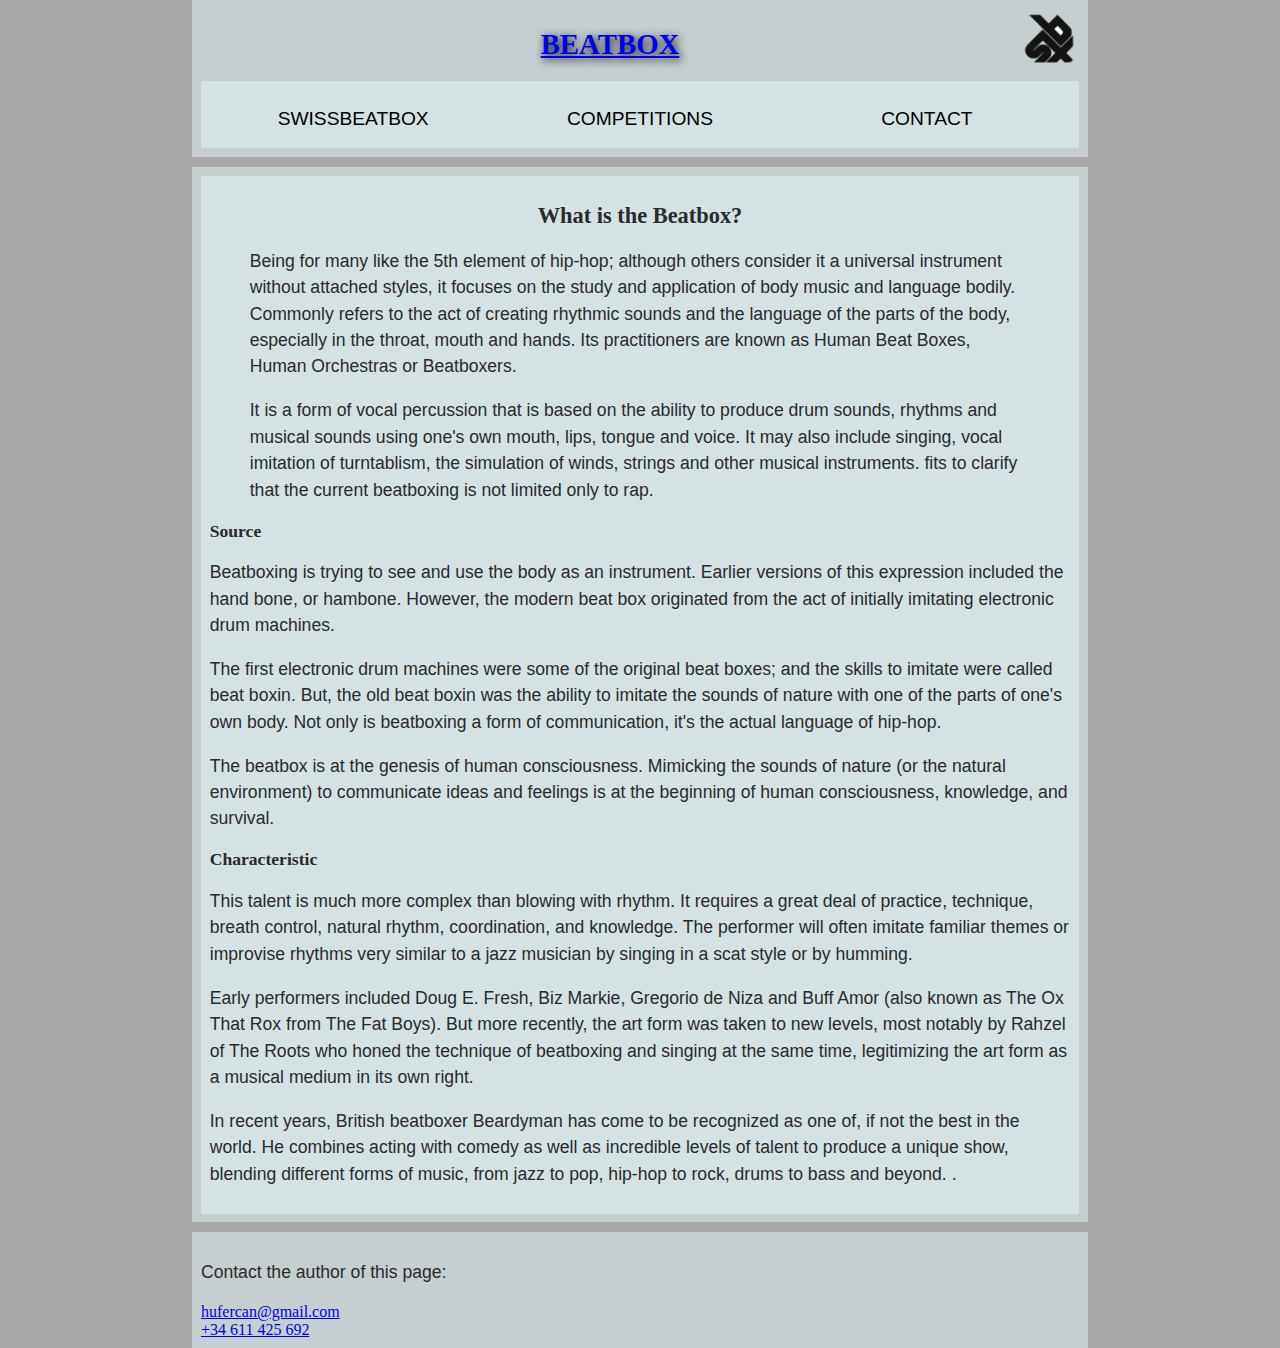
==== index.html @ f879e195 "sacar los archivos de la carpeta" ====
<!DOCTYPE html>
<html lang="en">

<head>
    <meta charset="utf-8">
    <title>Beatbox battle</title>
    <link href="css/style.css" rel="stylesheet" type="text/css">
</head>

<body>
    <header>
        <h1><a href="index.html">Beatbox</a></h1>
        <a href="https://swissbeatbox.com"><img src="imagenes/logo.png" alt=" logo web"></a>
        <nav>
            <ul>
                <li><a href="swissbeatbox.html">Swissbeatbox</a></li>
                <li><a href="competitions.html">Competitions</a></li>
                <li><a href="contact.html">Contact</a></li>
            </ul>
        </nav>
    </header>

    <main>
        <article>
            <h2>What is the Beatbox?</h2>

            <blockquote cite="https://rap.fandom.com/es/wiki/Beatbox">

                <p>Being for many like the 5th element of hip-hop; although others consider it a universal instrument
                without attached styles, it focuses on the study and application of body music and language
                bodily. Commonly refers to the act of creating rhythmic sounds and the language of the parts of the
                body, especially in the throat, mouth and hands. Its practitioners are known as Human
                Beat Boxes, Human Orchestras or Beatboxers.</p>

                <p>It is a form of vocal percussion that is based on the ability to produce drum sounds, rhythms and
                musical sounds using one's own mouth, lips, tongue and voice. It may also include singing,
                vocal imitation of turntablism, the simulation of winds, strings and other musical instruments. fits
                to clarify that the current beatboxing is not limited only to rap.</p>

            </blockquote>


            <h3>Source</h3>

            <p>Beatboxing is trying to see and use the body as an instrument. Earlier versions of this expression
                included the hand bone, or hambone. However, the modern beat box originated from the act of initially
                imitating electronic drum machines.</p>

                <p>The first electronic drum machines were some of the original beat boxes; and the skills to imitate were
                called beat boxin. But, the old beat boxin was the ability to imitate the sounds of nature with one of
                the parts of one's own body. Not only is beatboxing a form of communication, it's the actual language of
                hip-hop.</p>

                <p>The beatbox is at the genesis of human consciousness. Mimicking the sounds of nature (or the natural
                environment) to communicate ideas and feelings is at the beginning of human consciousness, knowledge,
                and survival.</p>

            <h3>Characteristic</h3>

            <p>This talent is much more complex than blowing with rhythm. It requires a great deal of practice,
                technique, breath control, natural rhythm, coordination, and knowledge. The performer will often imitate
                familiar themes or improvise rhythms very similar to a jazz musician by singing in a scat style or by
                humming.</p>

                <p>Early performers included Doug E. Fresh, Biz Markie, Gregorio de Niza and Buff Amor (also known as The
                Ox That Rox from The Fat Boys). But more recently, the art form was taken to new levels, most notably by
                Rahzel of The Roots who honed the technique of beatboxing and singing at the same time, legitimizing the
                art form as a musical medium in its own right.</p>

                <p>In recent years, British beatboxer Beardyman has come to be recognized as one of, if not the best in the
                world. He combines acting with comedy as well as incredible levels of talent to produce a unique show,
                blending different forms of music, from jazz to pop, hip-hop to rock, drums to bass and beyond. .</p>
           

        </article>
       

    </main>
    <footer>

        <p> Contact the author of this page:</p>
        <a href="mailto:hufercan@mail.com">hufercan@gmail.com</a> <br>

        <a href="tel:+34-611-425-692"> +34 611 425 692</a> <br>
    </footer>
</body>

</html>
---- css/style.css ----
/* || General setup */

html, body {
  margin: 0;
  padding: 0;
}

html {  
  background-color: #a9a9a9;
}

body {
  width: 70%;
  min-width: 800px;
  margin: 0 auto;
}

/* || typography */

h1, h2, h3 {
  font-family: 'Roboto Condensed', cursive;
  color: #2a2a2a;
}

p, input, li {
  font-family: 'Roboto Condensed', sans-serif;
  color: #2a2a2a;
}

h1 {
  font-size: 1.8rem;
  text-align: center;
  text-shadow: 2px 2px 10px black;
}

h2 {
  font-size: 1.4rem;
  text-align: center;
}

h3 {
  font-size: 1.1rem;
}

p, li {
  font-size: 1.1rem;
  line-height: 1.5;
}

/* || header layout */

header {
  margin-bottom: 10px;
  display: flex;
  flex-flow: row wrap;
}

body>* {
  background-color: red;
  padding: 1%;
}

main, header, nav, article, aside, footer, section {
  background-color: rgba(227, 245, 247, 0.5);
  padding: 1%;
}

h1 {
  flex: 5;
  text-transform: uppercase;
}

header img {
  display: block;
  height: 60px;
  
}

nav {
  height: 50px;
  flex: 100%;
  display: flex;
}

nav ul {
  padding: 0;
  list-style-type: none;
  flex: 2;
  display: flex;
  justify-content: flex-start;
}

nav li {
  display: inline;
  text-align: center;
  flex: 1;
}

nav a, nav span {
  display: inline-block;
  font-size: 1.2rem;    
  text-transform: uppercase;
  text-decoration: none;
  color: black;

}

/* || main layout */

main {
  display: flex;
  flex-wrap: wrap;
}

article {
  flex: 4 ;
}

section {
  flex: 1 0 80%;
  min-width: 80%;
}

aside {
  flex: 1;
  margin-left: 10px;
  padding: 1%;
}

aside a {
  display: block;
  float: left;
  width: 50%;
}

aside img {
  max-width: 100%;
}

footer {
  margin-top: 10px;
}

table {
  font-size: 20px;
  border-collapse: collapse;

}

video{
  width:100%;
  max-width:600px;
  }

td, th {
  border: 1px solid #a9a9a9;
  padding: 10px;
  text-align: center;
}

caption {
  background-color: #a9a9a9;
  font-size: 1rem;
  padding: 10px;
  font-weight: bold;
  text-transform: uppercase;
}

section div {
  text-align: center;
}
section table, section div {
  margin: 0 auto;  
}

div.organizers{
  display: flex;
  align-items:center;
}
div.organizers div img{
  flex-wrap: wrap;
  flex:auto;

}
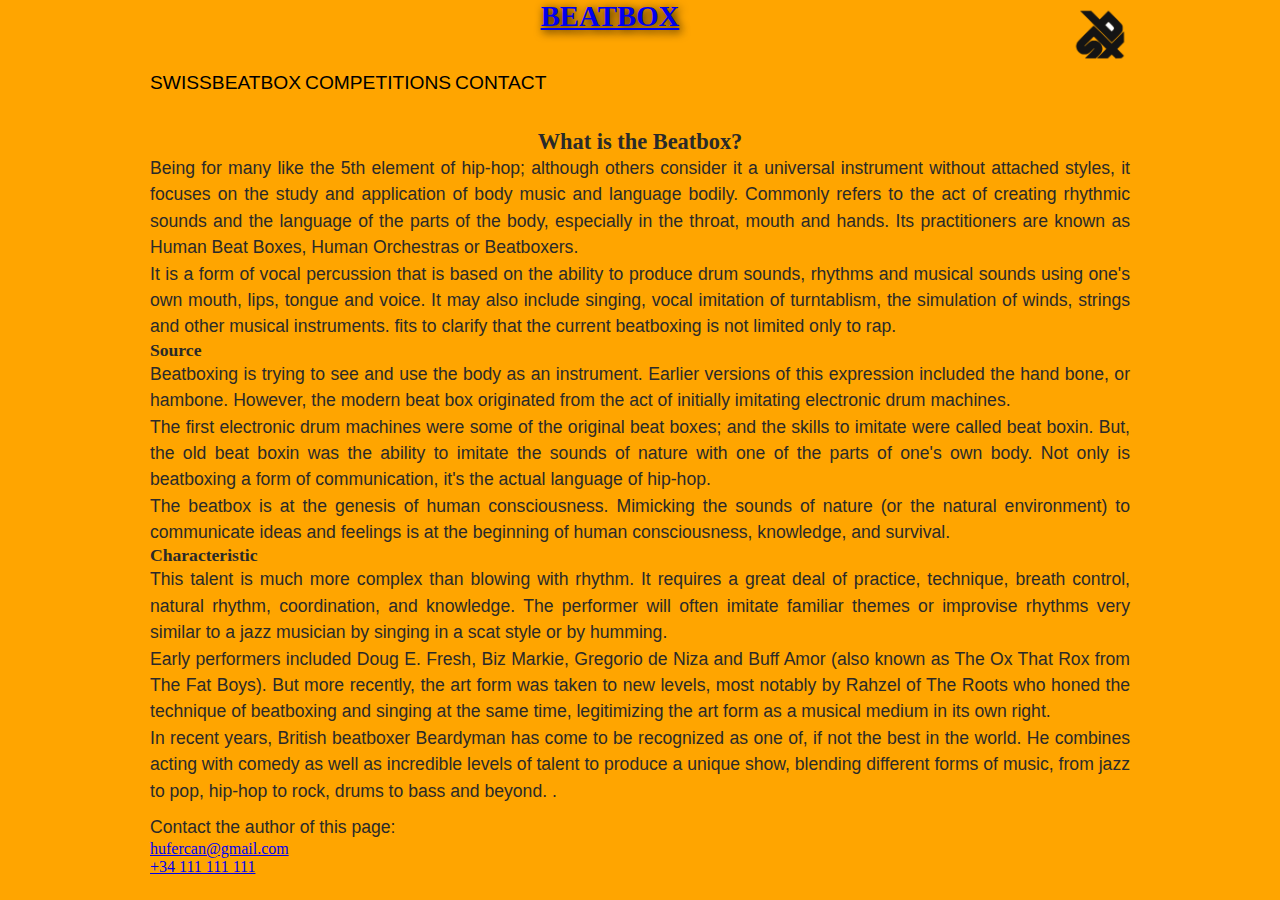
==== commit 3272923b: "css retocado" ====
--- a/index.html
+++ b/index.html
@@ -4,10 +4,11 @@
 <head>
     <meta charset="utf-8">
     <title>Beatbox battle</title>
+    <link href="css/base.css" rel="stylesheet" type="text/css">
     <link href="css/style.css" rel="stylesheet" type="text/css">
 </head>
 
-<body>
+<body class="container">
     <header>
         <h1><a href="index.html">Beatbox</a></h1>
         <a href="https://swissbeatbox.com"><img src="imagenes/logo.png" alt=" logo web"></a>
@@ -21,6 +22,7 @@
     </header>
 
     <main>
+        
         <article>
             <h2>What is the Beatbox?</h2>
 
@@ -81,7 +83,7 @@
         <p> Contact the author of this page:</p>
         <a href="mailto:hufercan@mail.com">hufercan@gmail.com</a> <br>
 
-        <a href="tel:+34-611-425-692"> +34 611 425 692</a> <br>
+        <a href="tel:+34-600-500-500"> +34 111 111 111</a> <br>
     </footer>
 </body>
 
--- a/css/base.css
+++ b/css/base.css
@@ -0,0 +1,89 @@
+/* RESET */
+* {
+  padding: 0;
+  margin: 0;
+  box-sizing: border-box;
+}
+
+/* Container */
+.container-fluid {
+  max-width: 100%;
+}
+
+.container {
+  max-width: 980px;
+  margin: 0 auto;
+}
+
+/* Flex Grid */
+
+.row { 
+  display: flex;
+  flex-wrap: wrap;
+}
+
+.row > * {
+  flex-shrink: 0;
+  width: 100%;
+  max-width: 100%;
+}
+
+.col-1 {
+  flex: 0 0 auto;
+  width: 8.33333333%;
+}
+
+.col-2 {
+  flex: 0 0 auto;
+  width: 16.66666667%;
+}
+
+.col-3 {
+  flex: 0 0 auto;
+  width: 25%;
+}
+
+.col-4 {
+  flex: 0 0 auto;
+  width: 33.33333333%;
+}
+
+.col-5 {
+  flex: 0 0 auto;
+  width: 41.66666667%;
+}
+
+.col-6 {
+  flex: 0 0 auto;
+  width: 50%;
+}
+
+.col-7 {
+  flex: 0 0 auto;
+  width: 58.33333333%;
+}
+
+.col-8 {
+  flex: 0 0 auto;
+  width: 66.66666667%;
+}
+
+.col-9 {
+  flex: 0 0 auto;
+  width: 75%;
+}
+
+.col-10 {
+  flex: 0 0 auto;
+  width: 83.33333333%;
+}
+
+.col-11 {
+  flex: 0 0 auto;
+  width: 91.66666667%;
+}
+
+.col-12 {
+  flex: 0 0 auto;
+  width: 100%;
+}--- a/css/style.css
+++ b/css/style.css
@@ -1,28 +1,32 @@
 /* || General setup */
 
-html, body {
+html,
+body {
   margin: 0;
   padding: 0;
 }
 
-html {  
-  background-color: #a9a9a9;
+html {
+  background-color: orange;
 }
 
 body {
-  width: 70%;
-  min-width: 800px;
+
   margin: 0 auto;
 }
 
 /* || typography */
 
-h1, h2, h3 {
+h1,
+h2,
+h3 {
   font-family: 'Roboto Condensed', cursive;
   color: #2a2a2a;
 }
 
-p, input, li {
+p,
+input,
+li {
   font-family: 'Roboto Condensed', sans-serif;
   color: #2a2a2a;
 }
@@ -42,7 +46,8 @@
   font-size: 1.1rem;
 }
 
-p, li {
+p,
+li {
   font-size: 1.1rem;
   line-height: 1.5;
 }
@@ -55,14 +60,15 @@
   flex-flow: row wrap;
 }
 
-body>* {
-  background-color: red;
-  padding: 1%;
-}
 
-main, header, nav, article, aside, footer, section {
-  background-color: rgba(227, 245, 247, 0.5);
-  padding: 1%;
+main,
+header,
+nav,
+article,
+aside,
+footer,
+section {
+  text-align: justify;
 }
 
 h1 {
@@ -71,9 +77,10 @@
 }
 
 header img {
-  display: block;
+
   height: 60px;
-  
+  margin-top: 5px;
+
 }
 
 nav {
@@ -86,19 +93,19 @@
   padding: 0;
   list-style-type: none;
   flex: 2;
-  display: flex;
-  justify-content: flex-start;
+  
 }
 
 nav li {
   display: inline;
   text-align: center;
-  flex: 1;
+  flex: 1px;
 }
 
-nav a, nav span {
+nav a,
+nav span {
   display: inline-block;
-  font-size: 1.2rem;    
+  font-size: 1.2rem;
   text-transform: uppercase;
   text-decoration: none;
   color: black;
@@ -107,13 +114,10 @@
 
 /* || main layout */
 
-main {
-  display: flex;
-  flex-wrap: wrap;
-}
+
 
 article {
-  flex: 4 ;
+  flex: 4;
 }
 
 section {
@@ -147,12 +151,13 @@
 
 }
 
-video{
-  width:100%;
-  max-width:600px;
-  }
+video {
+  width: 100%;
+  max-width: 600px;
+}
 
-td, th {
+td,
+th {
   border: 1px solid #a9a9a9;
   padding: 10px;
   text-align: center;
@@ -169,16 +174,21 @@
 section div {
   text-align: center;
 }
-section table, section div {
-  margin: 0 auto;  
+
+section table,
+section div {
+  margin: 0 auto;
 }
 
-div.organizers{
-  display: flex;
-  align-items:center;
+.organizers {
+  text-align: center;
 }
-div.organizers div img{
-  flex-wrap: wrap;
-  flex:auto;
 
+
+.organizers div figure img {
+  width: 100%;
+}
+
+.organizers div {
+  padding: 10px;
 }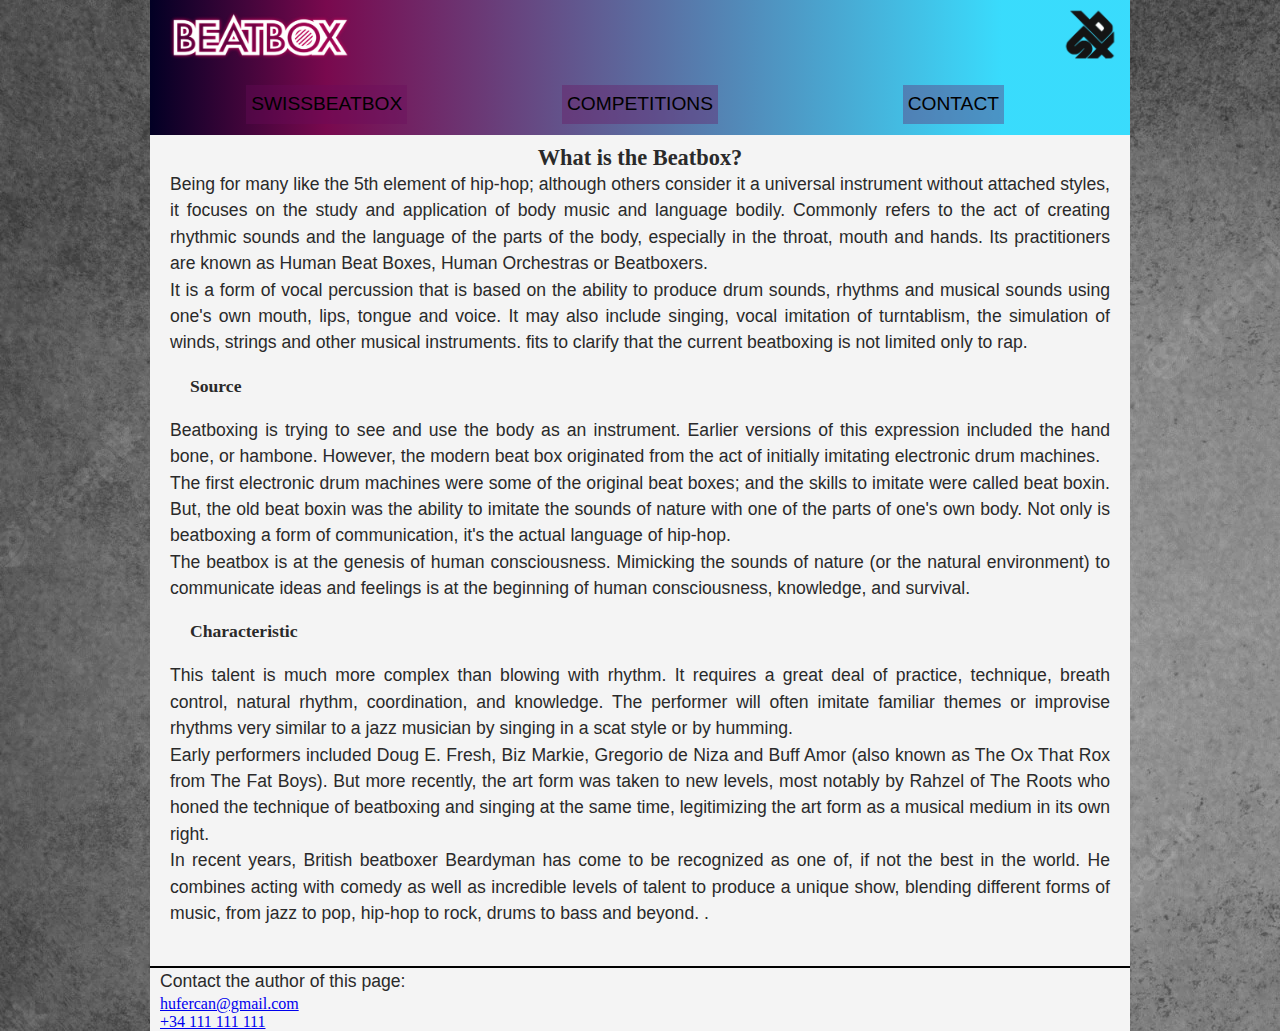
==== commit ab247f93: "retoques del css y alguna parte del html" ====
--- a/index.html
+++ b/index.html
@@ -10,10 +10,10 @@
 
 <body class="container">
     <header>
-        <h1><a href="index.html">Beatbox</a></h1>
+        <h1><a href="index.html"><img src="imagenes/titulo.png" alt=""></a></h1>
         <a href="https://swissbeatbox.com"><img src="imagenes/logo.png" alt=" logo web"></a>
         <nav>
-            <ul>
+            <ul >
                 <li><a href="swissbeatbox.html">Swissbeatbox</a></li>
                 <li><a href="competitions.html">Competitions</a></li>
                 <li><a href="contact.html">Contact</a></li>
--- a/css/style.css
+++ b/css/style.css
@@ -7,20 +7,20 @@
 }
 
 html {
-  background-color: orange;
+  
+  background-image: url("../imagenes/fondo.webp");
 }
 
 body {
-
+  background-color: rgb(244, 244, 244);
   margin: 0 auto;
 }
 
-/* || typography */
-
+/* || Typography */
 h1,
 h2,
 h3 {
-  font-family: 'Roboto Condensed', cursive;
+  font-family: 'Roboto Condensed';
   color: #2a2a2a;
 }
 
@@ -44,6 +44,7 @@
 
 h3 {
   font-size: 1.1rem;
+  padding: 20px;
 }
 
 p,
@@ -52,14 +53,14 @@
   line-height: 1.5;
 }
 
-/* || header layout */
-
+/* || Header layout */
 header {
+  background: rgb(2, 0, 36);
+  background: linear-gradient(90deg, rgba(2, 0, 36, 1) 0%, rgba(121, 9, 78, 1) 18%, rgba(0, 212, 255, 0.7637255585828081) 87%);
   margin-bottom: 10px;
   display: flex;
   flex-flow: row wrap;
 }
-
 
 main,
 header,
@@ -69,6 +70,7 @@
 footer,
 section {
   text-align: justify;
+  padding: 0px 10px 0px 10px;
 }
 
 h1 {
@@ -77,30 +79,46 @@
 }
 
 header img {
-
   height: 60px;
   margin-top: 5px;
-
-}
-
-nav {
+  display: flex;
+}
+
+header nav {
   height: 50px;
   flex: 100%;
-  display: flex;
-}
-
-nav ul {
+  margin-top: 20px;
+}
+
+header nav ul {
   padding: 0;
   list-style-type: none;
   flex: 2;
-  
-}
-
-nav li {
+  display: flex;
+}
+
+header nav li {
   display: inline;
   text-align: center;
   flex: 1px;
 }
+
+header nav a {
+  background-color: rgba(106, 13, 92, 0.339);
+  text-decoration: none;
+  background-image: linear-gradient(white, red);
+  background-position: 0% 100%;
+  background-repeat: no-repeat;
+  background-size: 0% 2px;
+  transition: background-size .3s;
+}
+
+header nav a:hover,
+a:focus {
+  background-size: 100% 2px;
+}
+
+
 
 nav a,
 nav span {
@@ -109,13 +127,10 @@
   text-transform: uppercase;
   text-decoration: none;
   color: black;
-
-}
-
-/* || main layout */
-
-
-
+  padding: 5px;
+}
+
+/* || Main layout */
 article {
   flex: 4;
 }
@@ -142,7 +157,8 @@
 }
 
 footer {
-  margin-top: 10px;
+  border-top: 2px solid black;
+  margin-top: 40px;
 }
 
 table {
@@ -191,4 +207,35 @@
 
 .organizers div {
   padding: 10px;
+}
+
+.competitions-images {
+  display: flex;
+  justify-content: center;
+}
+
+  
+main nav ul{
+  list-style: none;
+  display: flex;
+  justify-content: center;
+  margin-bottom: 20px;
+}
+main nav ul li{
+  margin: 5px;
+  background-color: rgba(89, 226, 181, 0.253);
+}
+.imagen {
+  -webkit-filter: blur(3px);
+  -moz-filter: blur(3px);
+  -o-filter: blur(3px);
+  -ms-filter: blur(3px);
+  filter: blur(3px);
+}
+.imagen:hover {
+  -webkit-filter: blur(0px);
+  -moz-filter: blur(0px);
+  -o-filter: blur(0px);
+  -ms-filter: blur(0px);
+  filter: blur(0px);
 }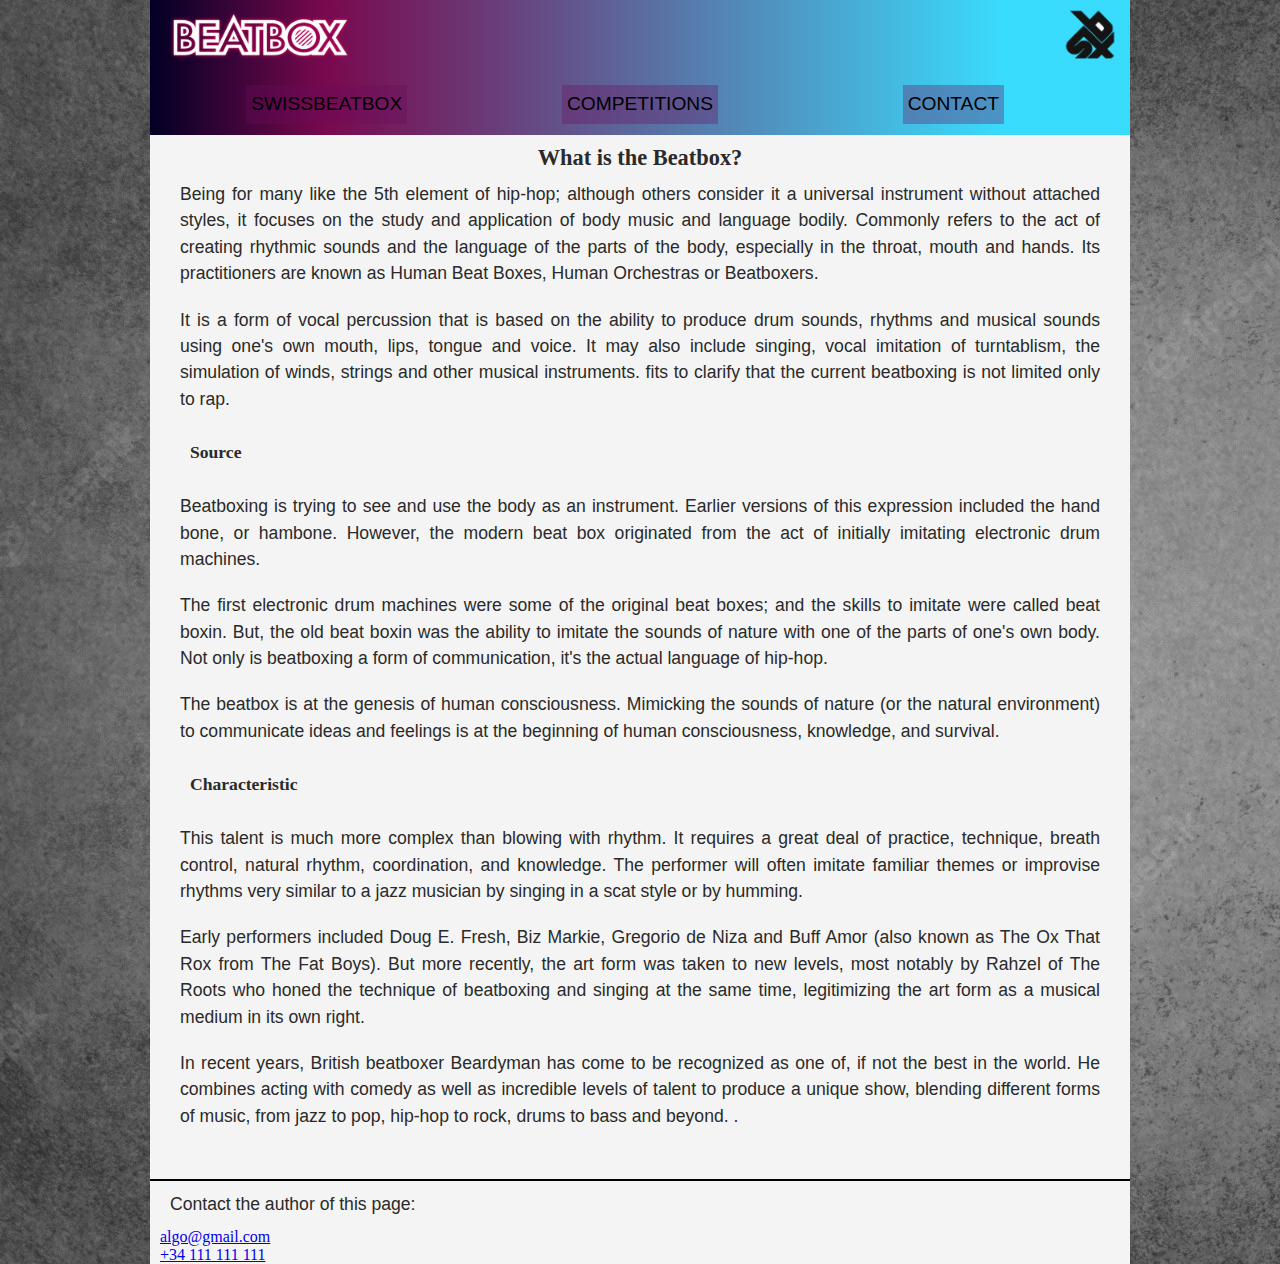
==== commit 984d8700: "html he añadidod contenido de multimedia y retoques del css" ====
--- a/index.html
+++ b/index.html
@@ -81,7 +81,7 @@
     <footer>
 
         <p> Contact the author of this page:</p>
-        <a href="mailto:hufercan@mail.com">hufercan@gmail.com</a> <br>
+        <a href="mailto:algo@mail.com">algo@gmail.com</a> <br>
 
         <a href="tel:+34-600-500-500"> +34 111 111 111</a> <br>
     </footer>
--- a/css/style.css
+++ b/css/style.css
@@ -131,6 +131,16 @@
 }
 
 /* || Main layout */
+p{
+  padding: 10px;
+  
+}
+main ul{
+  padding-left:10px ;
+}
+main li{
+  line-height: 30px;
+}
 article {
   flex: 4;
 }
@@ -238,4 +248,12 @@
   -o-filter: blur(0px);
   -ms-filter: blur(0px);
   filter: blur(0px);
-}+}
+#video_loop{
+  margin-top:20px
+}
+#video_growl_up{
+  margin-top: 20px;
+}
+
+
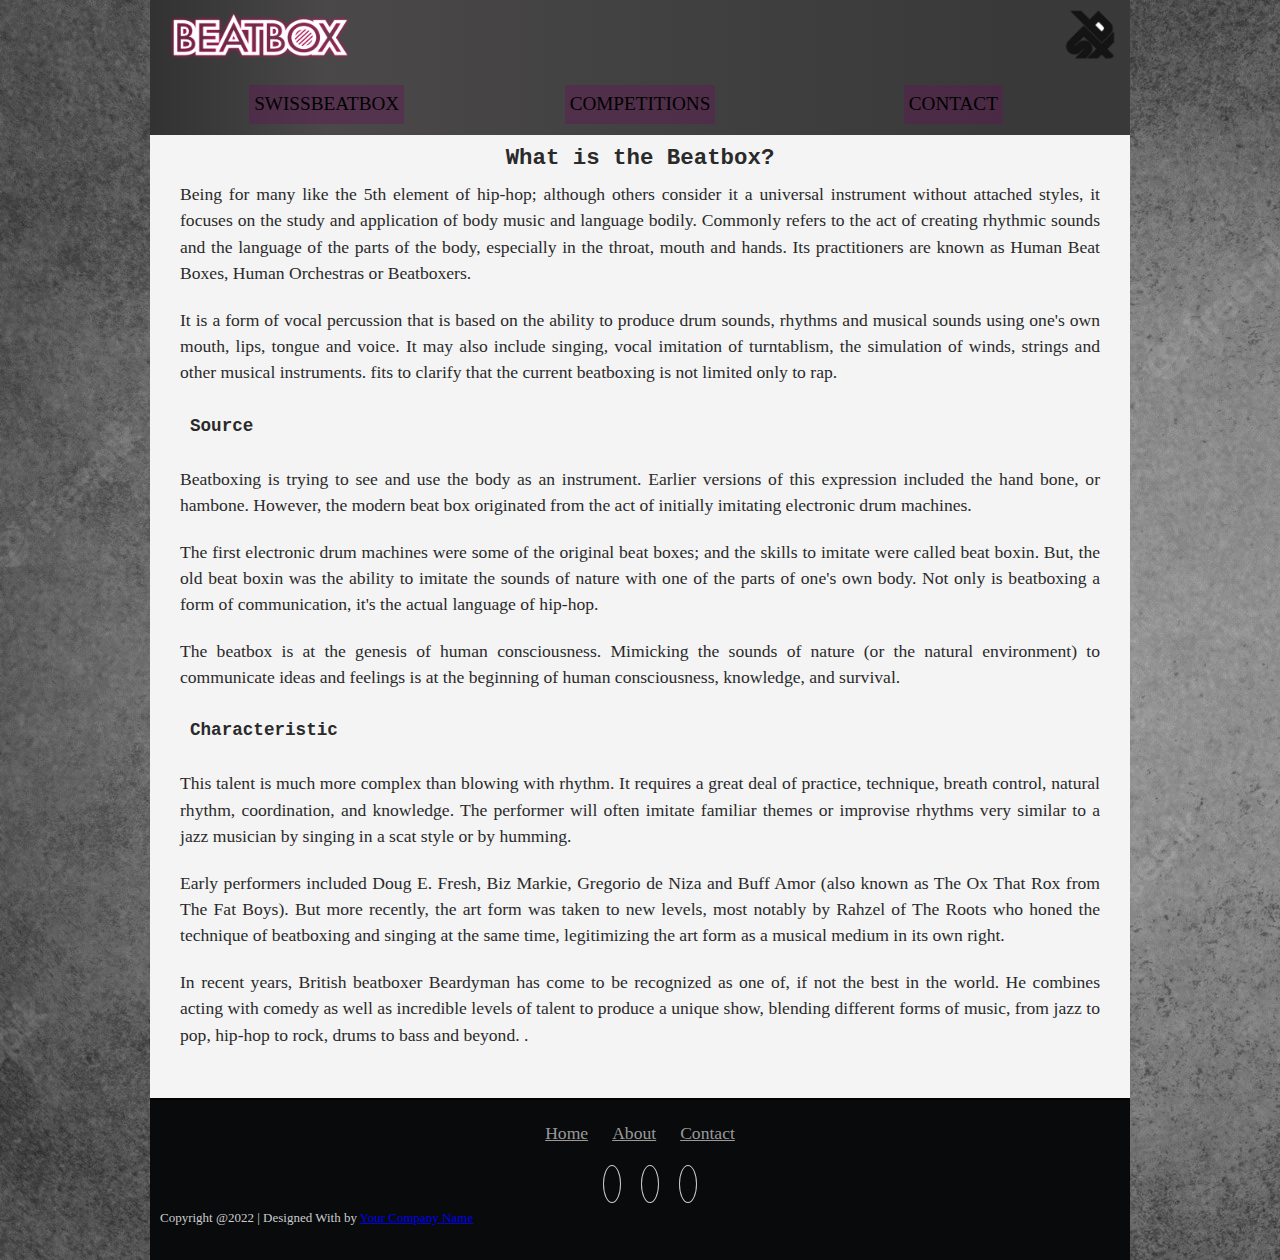
==== commit b9d887c1: "ajustes en el css, se ha retocado el footer" ====
--- a/index.html
+++ b/index.html
@@ -3,9 +3,12 @@
 
 <head>
     <meta charset="utf-8">
+    <meta name="viewport" content="width=device-width, initial-scale=1" />
     <title>Beatbox battle</title>
     <link href="css/base.css" rel="stylesheet" type="text/css">
     <link href="css/style.css" rel="stylesheet" type="text/css">
+
+<link rel="stylesheet" href="https://use.fontawesome.com/releases/v5.2.0/css/all.css" integrity="sha384-hWVjflwFxL6sNzntih27bfxkr27PmbbK/iSvJ+a4+0owXq79v+lsFkW54bOGbiDQ" crossorigin="anonymous">
 </head>
 
 <body class="container">
@@ -79,11 +82,20 @@
 
     </main>
     <footer>
+    <div class="container">
+        <ul class="foote_bottom_ul_amrc">
+            <li><a href="index.html">Home</a></li>
+            <li><a href="https://swissbeatbox.com/about-us/" target="_blank">About</a></li>
+            <li><a href="contact.html">Contact</a></li>
+        </ul>
 
-        <p> Contact the author of this page:</p>
-        <a href="mailto:algo@mail.com">algo@gmail.com</a> <br>
-
-        <a href="tel:+34-600-500-500"> +34 111 111 111</a> <br>
+        <ul class="social_footer_ul">
+            <li><a href="https://www.facebook.com/login/?next=https%3A%2F%2Fwww.facebook.com%2Fswissbeatbox%2F"><i class="fab fa-facebook-f"></i></a></li>
+            <li><a href="https://twitter.com/swissbeatbox?ref_src=twsrc%5Egoogle%7Ctwcamp%5Eserp%7Ctwgr%5Eauthor"><i class="fab fa-twitter"></i></a></li>
+            <li><a href="https://www.instagram.com/swissbeatbox/?hl=es"><i class="fab fa-instagram"></i></a></li>
+        </ul>
+        <p class="text-center">Copyright @2022 | Designed With by <a href="#">Your Company Name</a></p>
+    </div>
     </footer>
 </body>
 
--- a/css/style.css
+++ b/css/style.css
@@ -7,7 +7,7 @@
 }
 
 html {
-  
+
   background-image: url("../imagenes/fondo.webp");
 }
 
@@ -20,14 +20,14 @@
 h1,
 h2,
 h3 {
-  font-family: 'Roboto Condensed';
+  font-family: 'Roboto Mono', monospace;
   color: #2a2a2a;
 }
 
 p,
 input,
 li {
-  font-family: 'Roboto Condensed', sans-serif;
+  font-family: 'PT Serif', serif;
   color: #2a2a2a;
 }
 
@@ -55,8 +55,8 @@
 
 /* || Header layout */
 header {
-  background: rgb(2, 0, 36);
-  background: linear-gradient(90deg, rgba(2, 0, 36, 1) 0%, rgba(121, 9, 78, 1) 18%, rgba(0, 212, 255, 0.7637255585828081) 87%);
+  background: rgb(125, 122, 198);
+  background: linear-gradient(90deg, rgba(5, 5, 5, 0.812) 0%, rgb(74, 72, 73) 18%, rgba(0, 0, 0, 0.764) 87%);
   margin-bottom: 10px;
   display: flex;
   flex-flow: row wrap;
@@ -131,16 +131,19 @@
 }
 
 /* || Main layout */
-p{
-  padding: 10px;
-  
-}
-main ul{
-  padding-left:10px ;
-}
-main li{
+p {
+  padding: 10px;
+
+}
+
+main ul {
+  padding-left: 10px;
+}
+
+main li {
   line-height: 30px;
 }
+
 article {
   flex: 4;
 }
@@ -224,36 +227,156 @@
   justify-content: center;
 }
 
-  
-main nav ul{
+
+main nav ul {
   list-style: none;
   display: flex;
   justify-content: center;
   margin-bottom: 20px;
 }
-main nav ul li{
+
+main nav ul li {
   margin: 5px;
   background-color: rgba(89, 226, 181, 0.253);
 }
-.imagen {
-  -webkit-filter: blur(3px);
-  -moz-filter: blur(3px);
-  -o-filter: blur(3px);
-  -ms-filter: blur(3px);
-  filter: blur(3px);
-}
-.imagen:hover {
-  -webkit-filter: blur(0px);
-  -moz-filter: blur(0px);
-  -o-filter: blur(0px);
-  -ms-filter: blur(0px);
-  filter: blur(0px);
-}
-#video_loop{
-  margin-top:20px
-}
-#video_growl_up{
+
+
+#video_loop {
+  margin-top: 20px
+}
+
+#video_growl_up {
   margin-top: 20px;
 }
 
-
+.col_white_amrc {
+  color: #FFF;
+}
+
+footer {
+  width: 100%;
+  background-color: #080a0c;
+  min-height: 150px;
+  padding: 10px 0px 25px 0px;
+}
+
+.pt2 {
+  padding-top: 40px;
+  margin-bottom: 20px;
+}
+
+footer p {
+  font-size: 13px;
+  color: #CCC;
+  padding-bottom: 0px;
+  margin-bottom: 8px;
+}
+
+
+.bottom_border {
+  border-bottom: 1px solid #323f45;
+  padding-bottom: 20px;
+}
+
+.foote_bottom_ul_amrc {
+  list-style-type: none;
+  padding: 0px;
+  display: table;
+  margin-top: 10px;
+  margin-right: auto;
+  margin-bottom: 10px;
+  margin-left: auto;
+}
+
+.foote_bottom_ul_amrc li {
+  display: inline;
+}
+
+.foote_bottom_ul_amrc li a {
+  color: #999;
+  margin: 0 12px;
+}
+
+.social_footer_ul {
+  display: table;
+  margin: 15px auto 0 auto;
+  list-style-type: none;
+}
+
+.social_footer_ul li {
+  padding-left: 20px;
+  padding-top: 10px;
+  float: left;
+}
+
+.social_footer_ul li a {
+  color: #CCC;
+  border: 1px solid #CCC;
+  padding: 8px;
+  border-radius: 50%;
+}
+
+.social_footer_ul li i {
+  width: 20px;
+  height: 20px;
+  text-align: center;
+}
+
+form {
+  width: 50%;
+  margin: 0 auto;
+  padding: 20px;
+  border: 1px solid #ccc;
+  border-radius: 10px;
+}
+
+label {
+  font-weight: bold;
+  margin-right: 10px;
+}
+
+input[type="text"],
+input[type="email"],
+input[type="tel"],
+textarea {
+  width: 100%;
+  padding: 12px 20px;
+  margin: 8px 0;
+  box-sizing: border-box;
+  border: 1px solid #ccc;
+  border-radius: 4px;
+  resize: none;
+}
+
+input[type="submit"],
+input[type="reset"] {
+  background-color: #4CAF50;
+  color: white;
+  padding: 12px 20px;
+  margin: 8px 0;
+  border: none;
+  border-radius: 4px;
+  cursor: pointer;
+}
+
+fieldset {
+  border: 1px solid #ccc;
+  padding: 10px;
+  border-radius: 4px;
+  margin-bottom: 20px;
+}
+
+legend {
+  font-weight: bold;
+  margin-left: 10px;
+}
+
+select {
+  width: 100%;
+  padding: 12px 20px;
+  margin: 8px 0;
+  box-sizing: border-box;
+  border: 1px solid #ccc;
+  border-radius: 4px;
+  background-color: #f1f1f1;
+}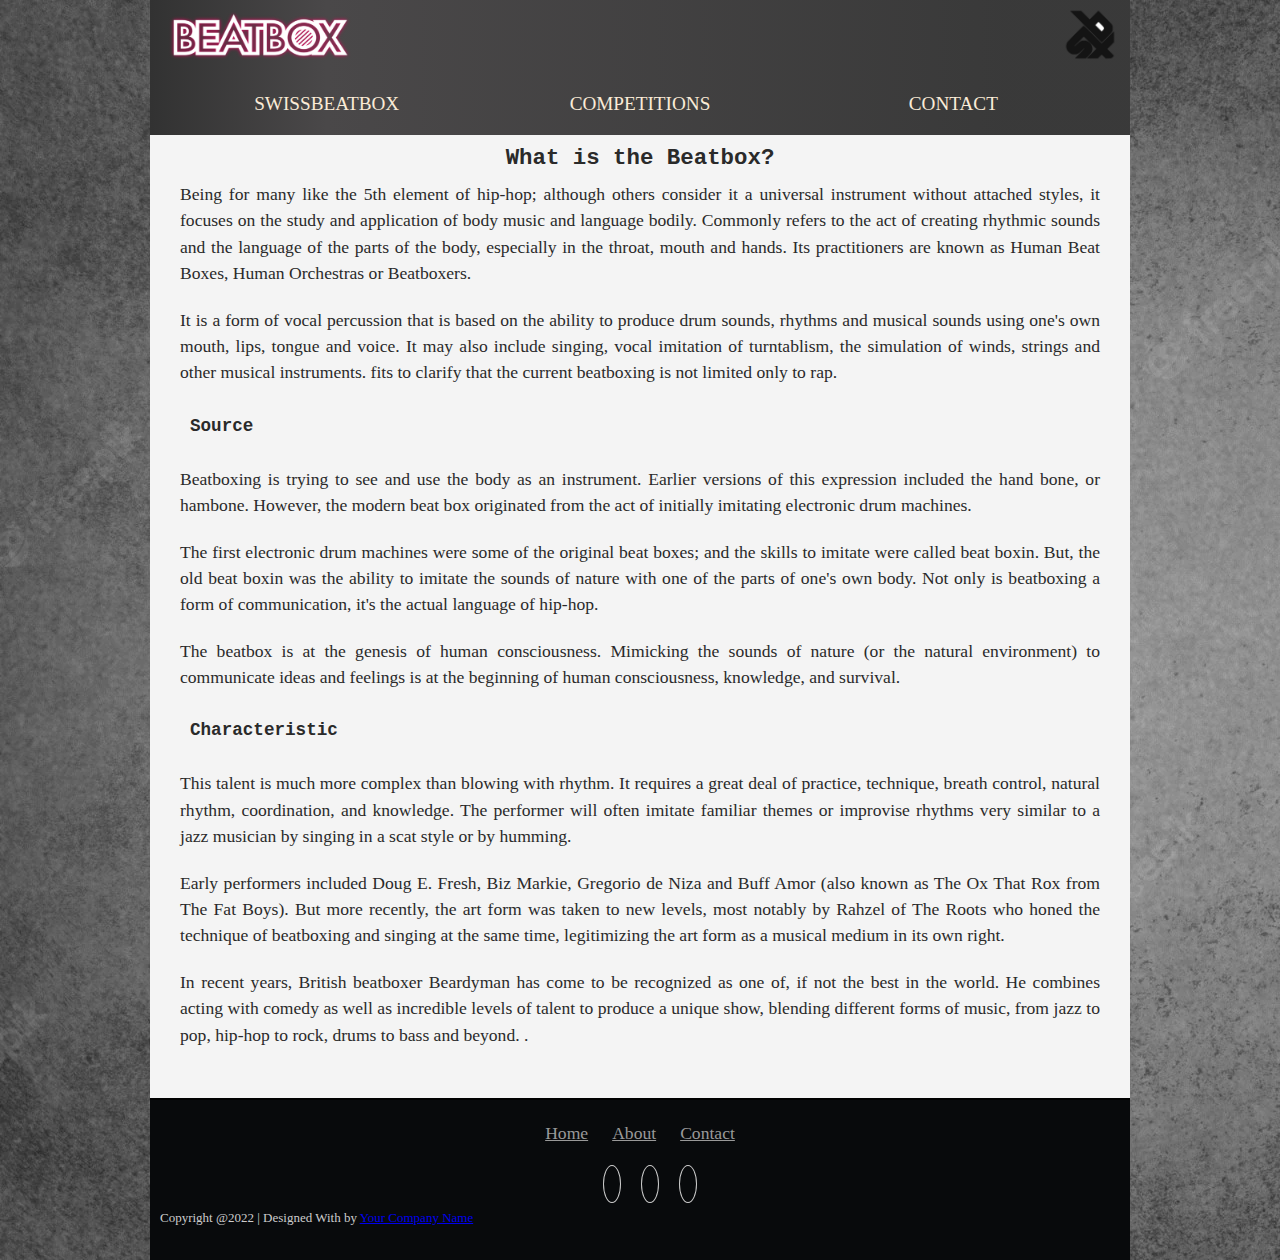
==== commit f8a8a968: "final commit" ====
--- a/index.html
+++ b/index.html
@@ -90,9 +90,9 @@
         </ul>
 
         <ul class="social_footer_ul">
-            <li><a href="https://www.facebook.com/login/?next=https%3A%2F%2Fwww.facebook.com%2Fswissbeatbox%2F"><i class="fab fa-facebook-f"></i></a></li>
-            <li><a href="https://twitter.com/swissbeatbox?ref_src=twsrc%5Egoogle%7Ctwcamp%5Eserp%7Ctwgr%5Eauthor"><i class="fab fa-twitter"></i></a></li>
-            <li><a href="https://www.instagram.com/swissbeatbox/?hl=es"><i class="fab fa-instagram"></i></a></li>
+            <li><a href="https://www.facebook.com/login/?next=https%3A%2F%2Fwww.facebook.com%2Fswissbeatbox%2F" target="_blank"><i class="fab fa-facebook-f"></i></a></li>
+            <li><a href="https://twitter.com/swissbeatbox?ref_src=twsrc%5Egoogle%7Ctwcamp%5Eserp%7Ctwgr%5Eauthor" target="_blank"><i class="fab fa-twitter"></i></a></li>
+            <li><a href="https://www.instagram.com/swissbeatbox/?hl=es" target="_blank"><i class="fab fa-instagram" ></i></a></li>
         </ul>
         <p class="text-center">Copyright @2022 | Designed With by <a href="#">Your Company Name</a></p>
     </div>
--- a/css/style.css
+++ b/css/style.css
@@ -104,9 +104,9 @@
 }
 
 header nav a {
-  background-color: rgba(106, 13, 92, 0.339);
+  color: antiquewhite;
   text-decoration: none;
-  background-image: linear-gradient(white, red);
+  background-image: linear-gradient(white, rgb(221, 180, 180));
   background-position: 0% 100%;
   background-repeat: no-repeat;
   background-size: 0% 2px;
@@ -233,11 +233,12 @@
   display: flex;
   justify-content: center;
   margin-bottom: 20px;
+  background-color: #979494;
 }
 
 main nav ul li {
   margin: 5px;
-  background-color: rgba(89, 226, 181, 0.253);
+  
 }
 
 
@@ -274,7 +275,7 @@
 
 
 .bottom_border {
-  border-bottom: 1px solid #323f45;
+  border-bottom: 1px solid ;
   padding-bottom: 20px;
 }
 
@@ -379,4 +380,7 @@
   border: 1px solid #ccc;
   border-radius: 4px;
   background-color: #f1f1f1;
+}
+.imagen{
+  border: 2px solid #080a0c;
 }